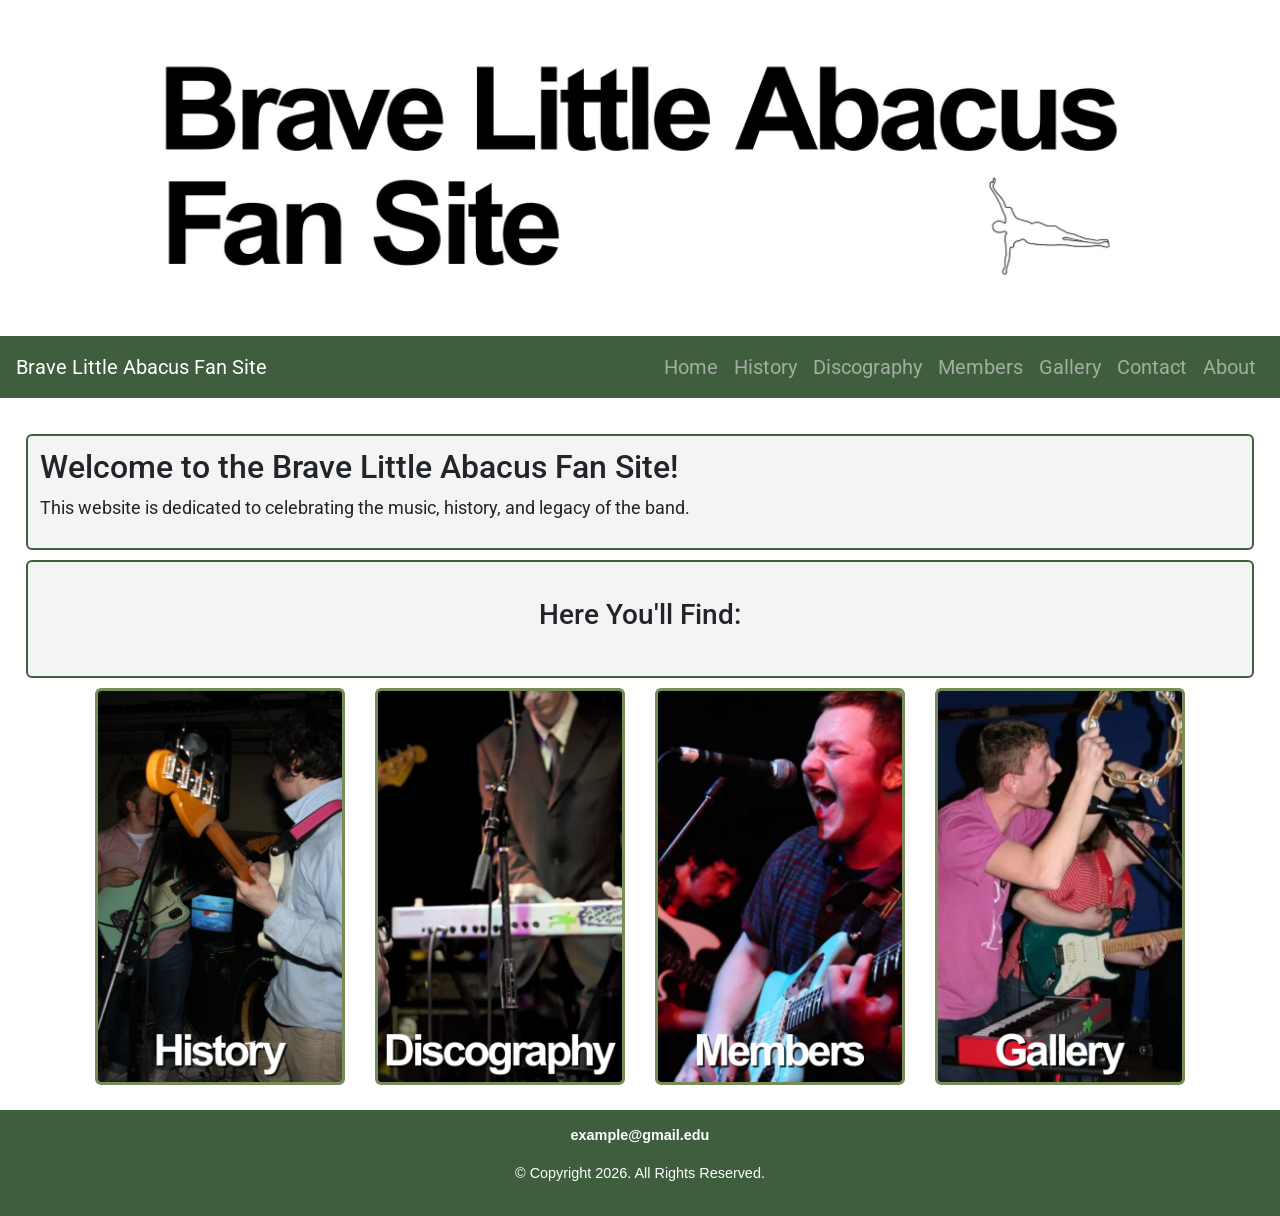
==== index.html @ e8bc5f7e "Enhance index.html with new content and structure Added a new section with a heading and improved la" ====
<!DOCTYPE html>
<!--
Student Name: Kaisen Yamasaki
File Name: index.html
Date: 02/01/2026
-->
<html lang="en">
<head>
    <title>Home | Brave Little Abacus</title>
    <meta charset="utf-8">
    <link rel="stylesheet" href="css/styles.css">
    <meta name="viewport" content="width=device-width, initial-scale=1"> 
    <link rel="preconnect" href="https://fonts.googleapis.com">
    <link rel="preconnect" href="https://fonts.gstatic.com" crossorigin>
    <link href="https://fonts.googleapis.com/css2?family=Roboto:ital,wght@0,100..900;1,100..900&display=swap" rel="stylesheet">
    <link rel="apple-touch-icon" sizes="180x180" href="/apple-touch-icon.png">
    <link rel="icon" type="image/png" sizes="32x32" href="/favicon-32x32.png">
    <link rel="icon" type="image/png" sizes="16x16" href="/favicon-16x16.png">
    <link rel="manifest" href="/site.webmanifest">
    <link rel="stylesheet" href="https://stackpath.bootstrapcdn.com/bootstrap/4.3.1/css/bootstrap.min.css">
</head>

<body>

<div id="wrapper">  
    
<header>
  <div class="tab-desk">
  <a href="index.html">
    <img src="images/header3.jpg" alt="header image">
  </a>
  </div>

  <div class="mobile">
        <h1>Brave Little Abacus Fan Site</h1>
    </div>
</header>

<nav class="navbar navbar-expand-md navbar-dark custom-nav">
  <a class="navbar-brand" href="index.html">Brave Little Abacus Fan Site</a>

  <button class="navbar-toggler" type="button" data-toggle="collapse" data-target="#navbarNav">
    <span class="navbar-toggler-icon"></span>
  </button>

  <div class="collapse navbar-collapse" id="navbarNav">
    <ul class="navbar-nav ml-auto">
      <li class="nav-item"><a class="nav-link" href="index.html">Home</a></li>
      <li class="nav-item"><a class="nav-link" href="History.html">History</a></li>
      <li class="nav-item"><a class="nav-link" href="Discog.html">Discography</a></li>
      <li class="nav-item"><a class="nav-link" href="Members.html">Members</a></li>
      <li class="nav-item"><a class="nav-link" href="Gallery.html">Gallery</a></li>
      <li class="nav-item"><a class="nav-link" href="Contact.html">Contact</a></li>
      <li class="nav-item"><a class="nav-link" href="About.html">About</a></li>
    </ul>
  </div>
</nav>


<!-- Use the main area to add the main content to the webpage -->
<main>
    <div id="message" class="back featured round">
        <h2>Welcome to the Brave Little Abacus Fan Site!</h2>
        <p>This website is dedicated to celebrating the music, history, and legacy of the band. </p>
    </div>

    <div id="message" class="back  round">
<h3>Here You'll Find:</h3>
    </div>

    <div class="home-links">

    <a href="History.html">
        <img src="images/history2.png" alt="History" class="round">
    </a>

    <a href="Discog.html">
        <img src="images/discog2.png" alt="Discography" class="round">
    </a>

    <a href="Members.html">
        <img src="images/members2.png" alt="Band Members" class="round">
    </a>

    <a href="Gallery.html">
        <img src="images/gallery2.png" alt="Gallery" class="round">
    </a>

</div>
    
</main>
                        
<footer>
    <p><a href="mailto:example@gmail.edu" class ="contact">example@gmail.edu</a></p>
    <p>&copy; Copyright 2026. All Rights Reserved.</p>
</footer>
<script src="https://code.jquery.com/jquery-3.3.1.slim.min.js"></script>
<script src="https://cdnjs.cloudflare.com/ajax/libs/popper.js/1.14.7/umd/popper.min.js"></script>
<script src="https://stackpath.bootstrapcdn.com/bootstrap/4.3.1/js/bootstrap.min.js"></script>                          
</body>


</html>
---- css/styles.css ----
/*
Student Name: Kaisen Yamasaki
File Name: styles.css
Date: 02/14/2026
*/

/* CSS Reset */

html, body, header, nav, main, footer, div, section, article,
h1, h2, h3, h4, h5, p, ul, ol, li, a, img, figure, figcaption  {
    margin: 0;
    padding: 0;
    border: 0;
}

/*Style rules for body and images*/
img {
    max-width: 100%;
    display: block;
}

body {
    color: #000000; 
    font-family: Arial, Helvetica, sans-serif; 
    line-height: 1.6;
}

/*Style rules for header area*/
header {
    background-color: #ffffff; 
    color: #000000;
    text-align: center;
}

header h1 {
    font-family: Arial, Helvetica, sans-serif; 
    font-size: 2.5em;
}

header h3 {
    text-align: left;
}

.headerimg {
    width: 100%;      
    height: auto;
}

/*Style rules for navigation area*/
nav ul {
    list-style: none; 
    text-align: center;
    margin: 0;
    padding: 0;
}

nav li {
    font-size: 1.5em;
    border-top: 0.5px solid #fff;
    display: block;
    text-align: center;
}

nav li a {
    display: block;
    color: #ffffff;
    text-decoration: none; 
    padding: 0.5em 2em;
}

.custom-nav {
    background-color: #3f5e3e;
}

/*Style rules for main content*/
main {
    padding: 2%;
    font-family: "Roboto", sans-serif;
}

main p {
    margin-bottom: 15px;
    font-size: 1.1em;
}

main ul {
  list-style-type: none;
}

article {
    background-color: #f4f4f4;
    padding: 2%;
    margin: 2% 1%;
    border: 3px solid #3f5e3e;
}

article h3 {
	text-align: left;
}

article p {
	max-width: 800px;
}

/*Style rules for footer content*/
footer {
    font-family: "IBM Plex Sans KR", sans-serif;; 
    background-color: #3f5e3e;
    color: #fff;
    text-align: center;
    padding: 15px;
    font-size: 0.9em;
}

/* a Style */

a {
    text-decoration: none;
}

/*Style rules for class and id selectors*/
.contact {
    text-align: center;
    font-weight: bold;
    color: #fff;
}

#contact {
    text-align: center;
}

.tel-link {
    background-color: #3f5e3e;
    padding: 2%;
    width: 80%;
    margin: 0 auto;
}

.tel-link a {
    color: #f6eee4;
    text-decoration: none;
    color: #f6eee4;
    font-weight: bold;
}

.home-links {
    display: flex;
    justify-content: center; 
    gap: 30px;
    flex-wrap: wrap;
}

.home-links img {
    width: 250px;
    height: auto;
    display: block;
    transition: transform 0.2s ease, box-shadow 0.2s ease;
border: 3px;
  border-style: solid;
  border-color: #768d57;

}

.home-links a:hover img {
    transform: scale(1.02);
    box-shadow: 0 8px 20px rgba(0,0,0,0.2);
}

.home-links a {
    display: inline-block;
}

.album {
    display: flex;
    align-items: flex-start;
    gap: 30px;
}

.album-info {
    max-width: 600px;
}

.album-info h3 {
    margin-top: 0;
	text-align: left;
}

.album-info ol {
    padding-left: 20px;
}

.cover {
  width: 300px;
  height: 300px;
  display: block;
  box-shadow: 0px 4px 8px 0px rgba(0, 0, 0, 0.2);
}

.round {
    border-radius: 6px;
}

.back {
    background-color: #f4f4f4;
    padding: 1%;
    width: 100%;
    margin: 10px auto;
    box-sizing: border-box; 
    clear: both;
	border: 2px;
    border-style: solid;
    border-color: #3f5e3e ;
}

.backhead {
    background-color: #f4f4f4;
    padding: 1%;
    width: 100%;
    margin: 10px auto;
    box-sizing: border-box; 
    clear: both;
	border: 2px;
    border-style: outset;
    border-color: #3f5e3e #768d57;
    box-shadow: 0px 4px 8px 0px rgba(0, 0, 0, 0.2);
}

/*Style rules for history content*/

.history-hero h2 {
    font-size: 3em;
    margin-bottom: 10px;
}

.history-hero p {
    font-size: 1.2em;
}

.timeline {
    max-width: 1000px;
    margin: 40px auto;
    display: grid;
    gap: 25px;
}

.timeline-card {
    background-color: #f4f4f4;
    border-left: 6px solid #3f5e3e;
    padding: 25px;
    border-radius: 8px;
    box-shadow: 0 4px 14px rgba(0,0,0,0.15);
}

.timeline-card span {
    color: #3f5e3e;
    font-weight: bold;
    letter-spacing: 1px;
    text-transform: uppercase;
}

.timeline-card h3 {
    margin: 8px 0;
    font-size: 1.6em;
}

.timeline-card p {
    line-height: 1.6;
}

.timeline-card img {
    width: auto;
    height: auto;
    border-radius: 6px;
    flex-shrink: 0;
	border: 3px;
	border-style: solid;
	border-color: #768d57;
}

.timeline-card figcaption {
	border-top: none;
    width: 100%;
    padding: 5px 0;
    text-align: center;
    font-size: 0.9em;
	font-style: italic;
}

.timeline-card.featured {
    background-color: #3f5e3e;
    color: #fff;
}

.timeline-card.featured span {
    color: #dfe8d9;
}

/

.bandm {
	display: flex;
	width: 220px;
	padding: 15px;
	flex-direction: column;
	gap: 1em;
	box-shadow: 0px 4px 8px 0px rgba(0, 0, 0, 0.2);
}

.bandm h3 {
	margin-top: 0;
	text-align: center;
}

.bandimage {
	display: block;
	margin: 0 auto;
	width: 100%;
	max-width: 120px;
	height: auto;	
}

.member {
	display: block;
	align-items: center;
    flex-wrap: wrap;
}

.member ul {
	text-align: left;
	list-style: none;
	padding: 0;
}

.members {
    display: flex;
    flex-wrap: wrap;
    gap: 30px;
    justify-content: center;     
}

/* Style rules for gallery */
.gallery-display {
    text-align: center;
    margin: 30px auto;
}

.gallery-display img {
    display: block;
    width: 70%;
    max-width: 700px;
    margin: 0 auto; /* centers it */
    border: 2px solid #3f5e3e;
    border-radius: 4px;
    box-shadow: 0 6px 18px rgba(0,0,0,0.2);
}

#caption {
    font-size: 1.2em;
    margin-top: 12px;
}

.gallery-thumbs {
    display: flex;
    justify-content: center;
    gap: 20px;
    flex-wrap: wrap;
}

.gallery-thumbs img {
    width: 150px;
    height: 100px;
    object-fit: cover;
    border: 3px solid #3f5e3e;
    border-radius: 6px;
    cursor: pointer;
    transition: transform 0.25s ease, box-shadow 0.25s ease;
}

.gallery-thumbs img:hover {
    transform: scale(1.08);
    box-shadow: 0 6px 16px rgba(0,0,0,0.25);
}



.e-link{
  margin: 20px auto 0;     
  text-align: center;      
}

.e-link a{
  display: inline-block;
  background-color: #0066cc;
  color: #ffffff;
  text-decoration: none;
  font-weight: bold;
  padding: 10px 18px;      
  border-radius: 6px;     
}

.e-link a:hover {
  background-color: #004c99;   
}

#list h3 {
  color: #3f5e3e
}

#list a {
  text-decoration: underline;
}

  
/*Style rules for mobile viewport*/

	/*Style rules to show mobile class and hide tab-desk class*/
	.mobile {
    	display: block;
	}

	.tab-desk {
    	display: none;
	}

	/*Style rules for header area*/
	header h1, h3 {
    	padding: 2%;
    	text-align: center;
	}

	.mobile h1 {
    	font-family: Arial, sans-serif;;
	}

	/*Style rules for Albums*/
	.album {
    	display: flex;
    	flex-direction: column;
    	gap: 30px;
	}

	.album-cover, .album-info {
    	width: 100%;
	}

	figure {
    	border: 4px solid #3f5e3e ;
		box-shadow: 0 4px 12px rgba(0, 0, 0, 0.15);
    	max-width: 267px;
    	margin: 2% auto;
    	position: relative; 
    	overflow: hidden; 
	}

	figcaption {
    	bottom: 0;
    	left: 0;
		border-top: 4px solid #3f5e3e;
    	color: #222; 
    	width: 100%;
    	padding: 10px 0;
    	text-align: center;
    	font-size: 1.2em;
    	background: rgba(240, 243, 239);
	}

/* Media Query for Tablet Viewport */
@media screen and (min-width: 720px), print {
    /* Tablet Viewport: Show tab-desk class, hide mobile class */
    .tab-desk {
        display: block;
    }
    .mobile {
        display: none;
    }
    /* Tablet Viewport: Style rules for nav area */
    nav li {
        border-top: none;
        display: inline-block;
        font-size: 1.25em;
    }

	/* Tablet Viewport: Style rule for form element */
	form {
		width: 70%;
		margin: 0px auto;
	}

	.grid {
    	display: grid;
    	grid-template-columns: repeat(auto-fit, minmax(250px, 1fr));
    	gap: 40px;
    	justify-items: center;
	}

	aside {
		grid-column: 1 / span 2;
	}

    /* Style rule for nav li a */
    nav li a {
        padding: 0.5em;
    }
	
	/* Style rule for form */
    form {
        width: 70%;
        margin: 0px auto;
    }
}


/* Media Query for Desktop Viewport */
@media screen and (min-width: 1000px), print {
    /* Desktop Viewport: Style rules for header */

    
	/* Desktop Viewport: Style rule for header */
	header {
		padding: 2%;
	}
	
  /* Desktop Viewport: Style rules for the main content */
    main {
        border-style: none;
        overflow: auto;
    }
	
	/* Desktop Viewport: Style rules for nav area */
	nav li a {
		padding: 0.5em 1.5em;
	}
	
	nav li a:hover {
		color: #3f5e3e;
	}

	form {
        width: auto;
    }

/* Media Query for Large Desktop Viewports */
@media screen and (min-width: 1920px), print {  
    body {
        background: linear-gradient(#3f5e3e, #768d57);
    }
    
    #wrapper {
        width: 1920px;
        margin: 0 auto;
    }
    
    main {
        background-color: #fff;
    }
}

    colors #3f5e3e, #768d57, #d29538, #896626);
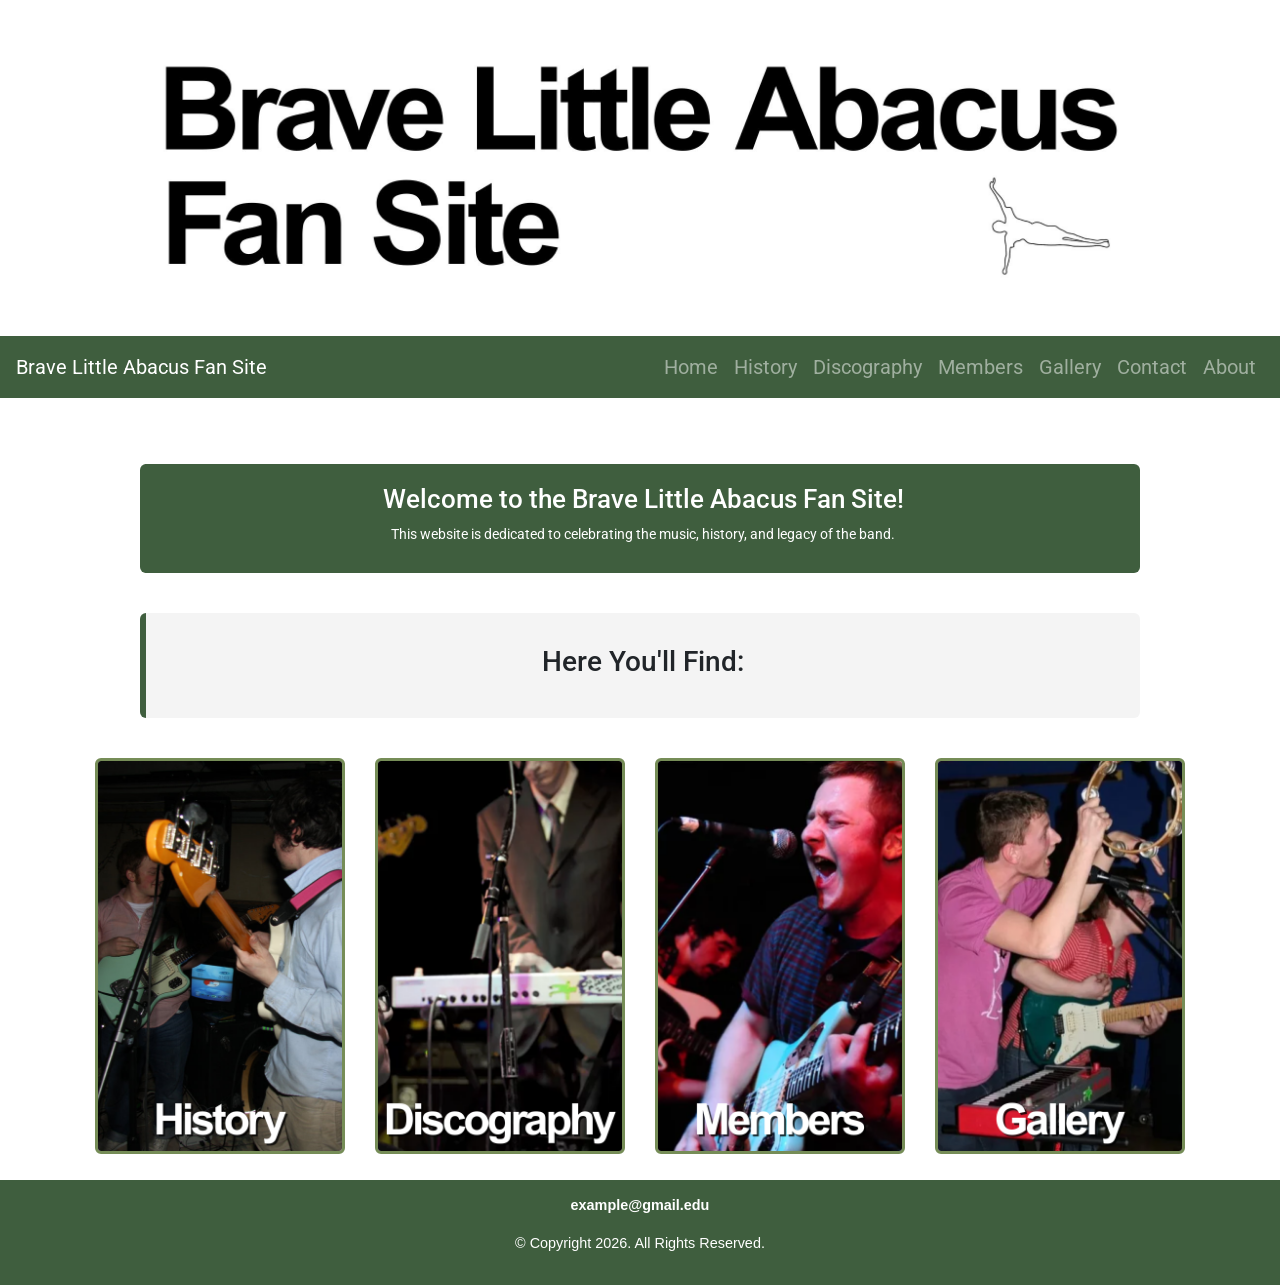
==== commit ab609602: "Update index.html" ====
--- a/index.html
+++ b/index.html
@@ -37,23 +37,23 @@
 </header>
 
 <nav class="navbar navbar-expand-md navbar-dark custom-nav">
-  <a class="navbar-brand" href="index.html">Brave Little Abacus Fan Site</a>
+    <a class="navbar-brand" href="index.html">Brave Little Abacus Fan Site</a>
 
-  <button class="navbar-toggler" type="button" data-toggle="collapse" data-target="#navbarNav">
-    <span class="navbar-toggler-icon"></span>
-  </button>
+    <button class="navbar-toggler" type="button" data-toggle="collapse" data-target="#navbarNav">
+        <span class="navbar-toggler-icon"></span>
+    </button>
 
-  <div class="collapse navbar-collapse" id="navbarNav">
-    <ul class="navbar-nav ml-auto">
-      <li class="nav-item"><a class="nav-link" href="index.html">Home</a></li>
-      <li class="nav-item"><a class="nav-link" href="History.html">History</a></li>
-      <li class="nav-item"><a class="nav-link" href="Discog.html">Discography</a></li>
-      <li class="nav-item"><a class="nav-link" href="Members.html">Members</a></li>
-      <li class="nav-item"><a class="nav-link" href="Gallery.html">Gallery</a></li>
-      <li class="nav-item"><a class="nav-link" href="Contact.html">Contact</a></li>
-      <li class="nav-item"><a class="nav-link" href="About.html">About</a></li>
-    </ul>
-  </div>
+    <div class="collapse navbar-collapse" id="navbarNav">
+        <ul class="navbar-nav ml-auto">
+            <li class="nav-item"><a class="nav-link" href="index.html">Home</a></li>
+            <li class="nav-item"><a class="nav-link" href="History.html">History</a></li>
+            <li class="nav-item"><a class="nav-link" href="Discog.html">Discography</a></li>
+            <li class="nav-item"><a class="nav-link" href="Members.html">Members</a></li>
+            <li class="nav-item"><a class="nav-link" href="Gallery.html">Gallery</a></li>
+            <li class="nav-item"><a class="nav-link" href="Contact.html">Contact</a></li>
+            <li class="nav-item"><a class="nav-link" href="About.html">About</a></li>
+        </ul>
+    </div>
 </nav>
 
 
--- a/css/styles.css
+++ b/css/styles.css
@@ -170,6 +170,8 @@
     display: inline-block;
 }
 
+/* Album style rules */
+
 .album {
     display: flex;
     align-items: flex-start;
@@ -177,12 +179,14 @@
 }
 
 .album-info {
-    max-width: 600px;
+    max-width: 700px;
 }
 
 .album-info h3 {
-    margin-top: 0;
-	text-align: left;
+    margin: 0 0 10px 0;  
+    padding: 0; 
+    text-align: left; 
+	color: #3f5e3e;
 }
 
 .album-info ol {
@@ -190,26 +194,50 @@
 }
 
 .cover {
-  width: 300px;
-  height: 300px;
-  display: block;
-  box-shadow: 0px 4px 8px 0px rgba(0, 0, 0, 0.2);
+	width: 300px;
+	height: auto;
+	display: block;
+	box-shadow: 0px 4px 8px 0px rgba(0, 0, 0, 0.2);
 }
 
 .round {
     border-radius: 6px;
 }
+
+/* Back style rules */
 
 .back {
     background-color: #f4f4f4;
     padding: 1%;
-    width: 100%;
-    margin: 10px auto;
     box-sizing: border-box; 
     clear: both;
-	border: 2px;
-    border-style: solid;
-    border-color: #3f5e3e ;
+    border-left: 6px solid #3f5e3e;
+    max-width: 1000px;
+    margin: 40px auto;
+    gap: 25px;
+}
+
+.album.back {
+    display: flex;
+    align-items: flex-start;
+    gap: 30px;
+}
+
+.back.featured {
+    background-color: #3f5e3e;
+    color: #fff;
+}
+
+.back.featured h2 {
+	text-align: center;
+    margin: 8px 0;
+    font-size: 1.6em;
+}
+
+.back.featured p {
+	text-align: center;
+	font-size: 0.9em;
+    line-height: 1.6;
 }
 
 .backhead {
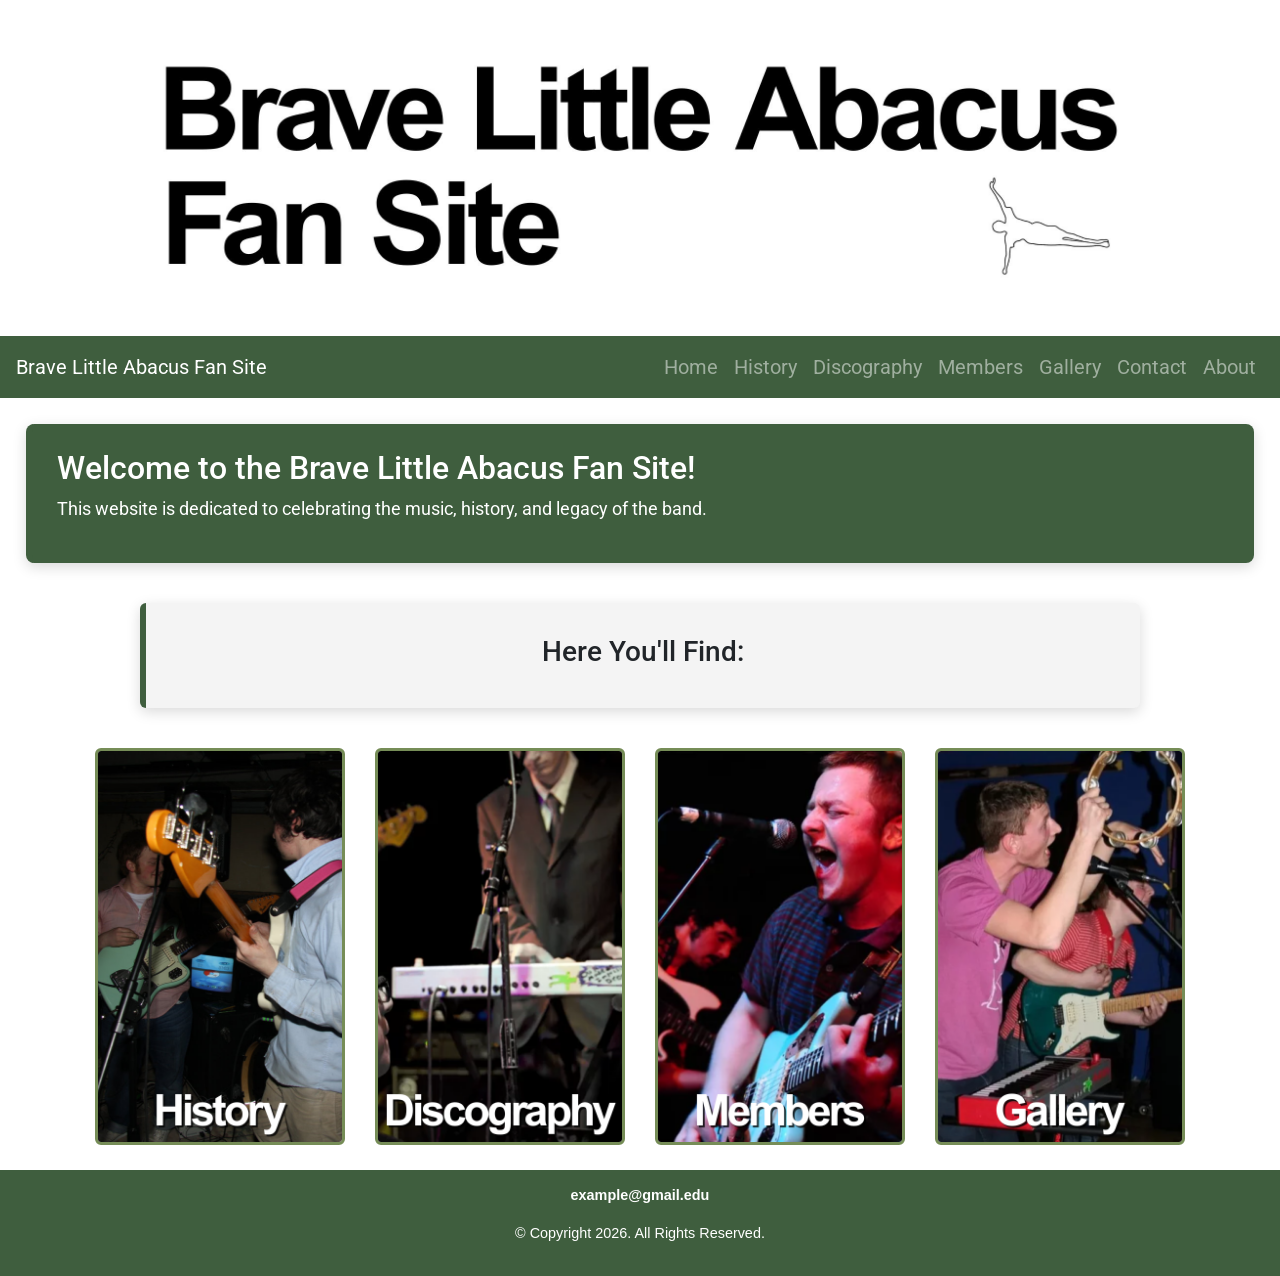
==== commit f20f74b4: "Update index.html" ====
--- a/index.html
+++ b/index.html
@@ -59,7 +59,7 @@
 
 <!-- Use the main area to add the main content to the webpage -->
 <main>
-    <div id="message" class="back featured round">
+    <div id="message" class="timeline-card featured round">
         <h2>Welcome to the Brave Little Abacus Fan Site!</h2>
         <p>This website is dedicated to celebrating the music, history, and legacy of the band. </p>
     </div>
--- a/css/styles.css
+++ b/css/styles.css
@@ -155,10 +155,9 @@
     height: auto;
     display: block;
     transition: transform 0.2s ease, box-shadow 0.2s ease;
-border: 3px;
-  border-style: solid;
-  border-color: #768d57;
-
+	border: 3px;
+	border-style: solid;
+	border-color: #768d57;
 }
 
 .home-links a:hover img {
@@ -170,7 +169,7 @@
     display: inline-block;
 }
 
-/* Album style rules */
+/* Album and table style rules */
 
 .album {
     display: flex;
@@ -187,6 +186,11 @@
     padding: 0; 
     text-align: left; 
 	color: #3f5e3e;
+	font-size: 1.2em;
+}
+
+.album-info h4 {
+	font-size: 1em;
 }
 
 .album-info ol {
@@ -202,6 +206,33 @@
 
 .round {
     border-radius: 6px;
+}
+
+.track-table {
+    width: 100%;
+    border-collapse: collapse;
+    margin-top: 10px;
+}
+
+.track-table th,
+.track-table td {
+    padding: 8px;
+    text-align: left;
+}
+
+.track-table th {
+    background-color: #e8efe6;
+}
+
+.track-table tr:nth-child(even) {
+    background-color: #f4f4f4;
+}
+
+.track-note {
+    font-size: 0.9em;
+    margin-top: 8px;
+    font-style: italic;
+    color: #555;
 }
 
 /* Back style rules */
@@ -215,6 +246,7 @@
     max-width: 1000px;
     margin: 40px auto;
     gap: 25px;
+    box-shadow: 0 4px 14px rgba(0,0,0,0.15);
 }
 
 .album.back {
@@ -323,8 +355,6 @@
     color: #dfe8d9;
 }
 
-/
-
 .bandm {
 	display: flex;
 	width: 220px;
@@ -376,7 +406,7 @@
     display: block;
     width: 70%;
     max-width: 700px;
-    margin: 0 auto; /* centers it */
+    margin: 0 auto;
     border: 2px solid #3f5e3e;
     border-radius: 4px;
     box-shadow: 0 6px 18px rgba(0,0,0,0.2);
@@ -412,30 +442,83 @@
 
 
 .e-link{
-  margin: 20px auto 0;     
-  text-align: center;      
+	margin: 20px auto 0;     
+	text-align: center;
+	text-decoration: none;
 }
 
 .e-link a{
-  display: inline-block;
-  background-color: #0066cc;
-  color: #ffffff;
-  text-decoration: none;
-  font-weight: bold;
-  padding: 10px 18px;      
-  border-radius: 6px;     
+	display: inline-block;
+	background-color: #0066cc;
+	color: #ffffff;
+	text-decoration: none;
+	font-weight: bold;
+	padding: 10px 18px;      
+	border-radius: 6px;     
 }
 
 .e-link a:hover {
-  background-color: #004c99;   
+	background-color: #004c99;   
 }
 
 #list h3 {
-  color: #3f5e3e
+	color: #3f5e3e
 }
 
 #list a {
-  text-decoration: underline;
+	text-decoration: underline;
+}
+
+/* Contact form style rules */
+fieldset {
+	border: 2px solid #3f5e3e;
+    border-radius: 8px;
+    padding: 20px;
+}
+
+legend {
+    font-size: 1.4em;
+    font-weight: bold;
+    color: #3f5e3e;
+    padding: 0 10px;
+}
+
+input, textarea {
+    padding: 10px;
+    border: 1px solid #aaa;
+    border-radius: 5px;
+    font-size: 1em;
+}
+
+textarea {
+    min-height: 140px;
+    resize: vertical;
+}
+
+.form-row {
+    display: flex;
+    gap: 20px;
+    flex-wrap: wrap;
+}
+
+.form-group {
+    flex: 1;
+    display: flex;
+    flex-direction: column;
+}
+
+#submit {
+    background-color: #0066cc;
+    color: #fff;
+    border: none;
+    padding: 12px 25px;
+    border-radius: 6px;
+    cursor: pointer;
+    justify-self: center;
+}
+
+#submit:hover {
+    background-color: #004c99;
 }
 
   
@@ -583,6 +666,24 @@
     }
 }
 
+.album.back {
+    display: flex !important;
+    flex-direction: row;
+    align-items: flex-start;
+    gap: 30px;
+}
+
+.album.back .cover {
+    width: 300px;
+    height: auto;
+    flex-shrink: 0;
+}
+
+.album.back .album-info {
+    flex: 1;
+    max-width: 650px;
+}
+
     colors #3f5e3e, #768d57, #d29538, #896626); 
 
 
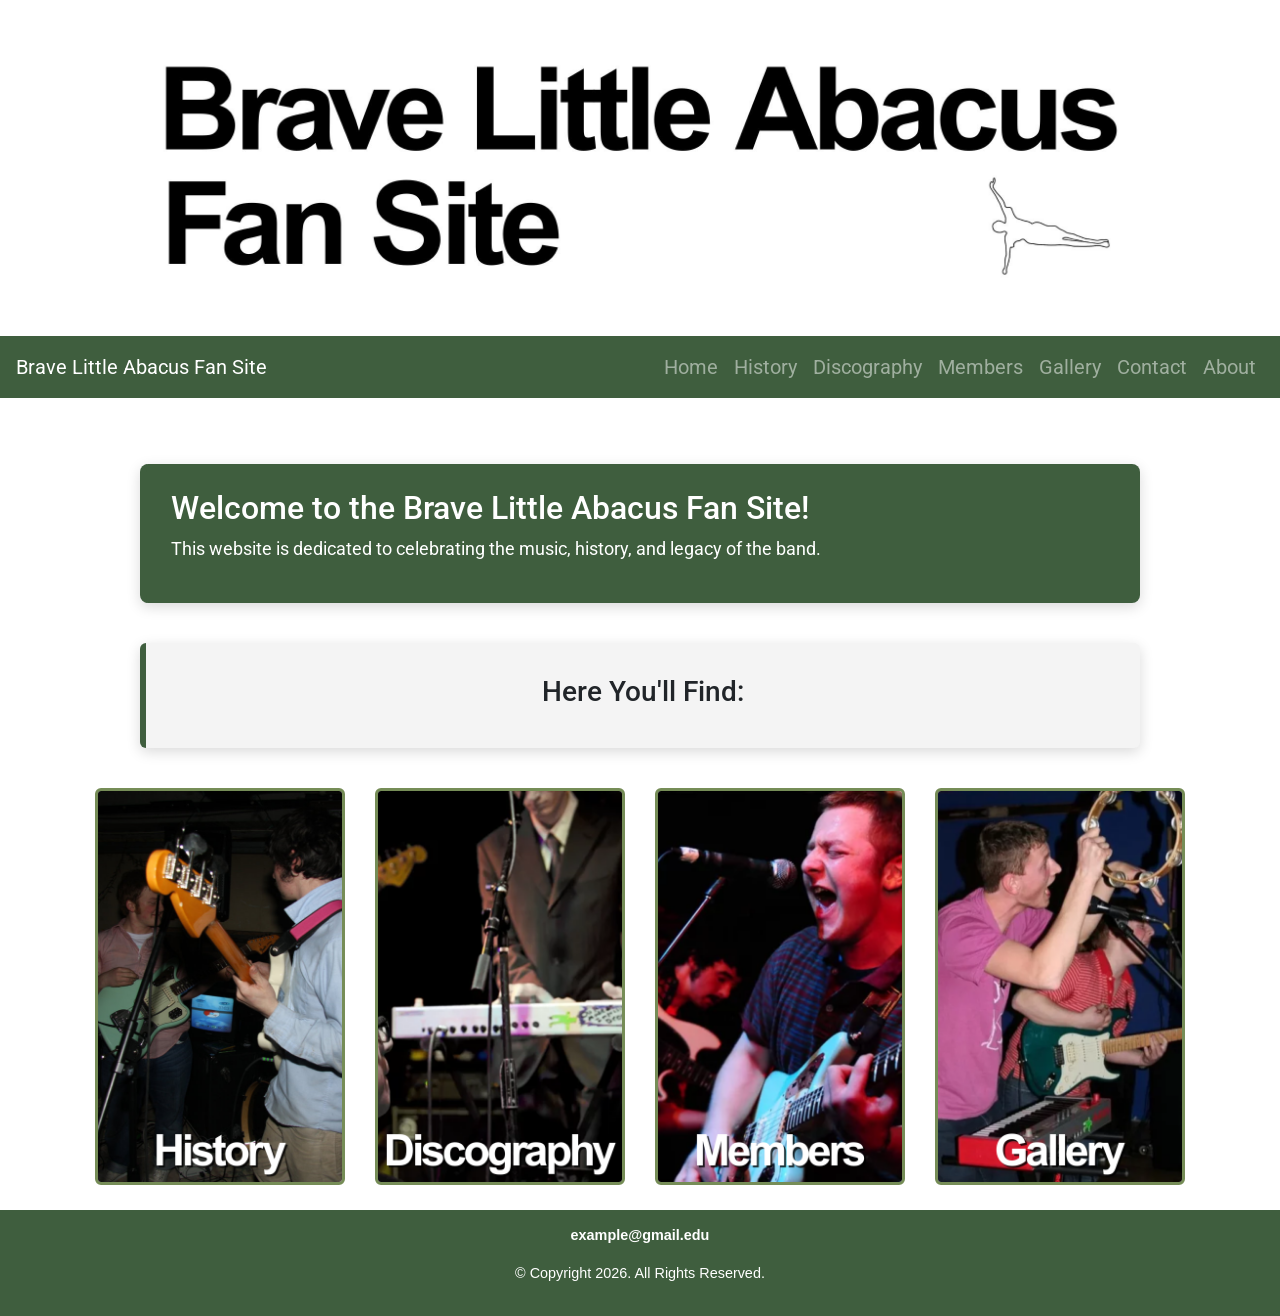
==== commit 0acb3f88: "Update index.html" ====
--- a/index.html
+++ b/index.html
@@ -59,16 +59,18 @@
 
 <!-- Use the main area to add the main content to the webpage -->
 <main>
-    <div id="message" class="timeline-card featured round">
+<section class="timeline">
+        <div id="message" class="timeline-card featured round">
         <h2>Welcome to the Brave Little Abacus Fan Site!</h2>
         <p>This website is dedicated to celebrating the music, history, and legacy of the band. </p>
     </div>
+</section>
 
-    <div id="message" class="back  round">
-<h3>Here You'll Find:</h3>
-    </div>
+<div id="message" class="back  round">
+    <h3>Here You'll Find:</h3>
+</div>
 
-    <div class="home-links">
+<div class="home-links">
 
     <a href="History.html">
         <img src="images/history2.png" alt="History" class="round">
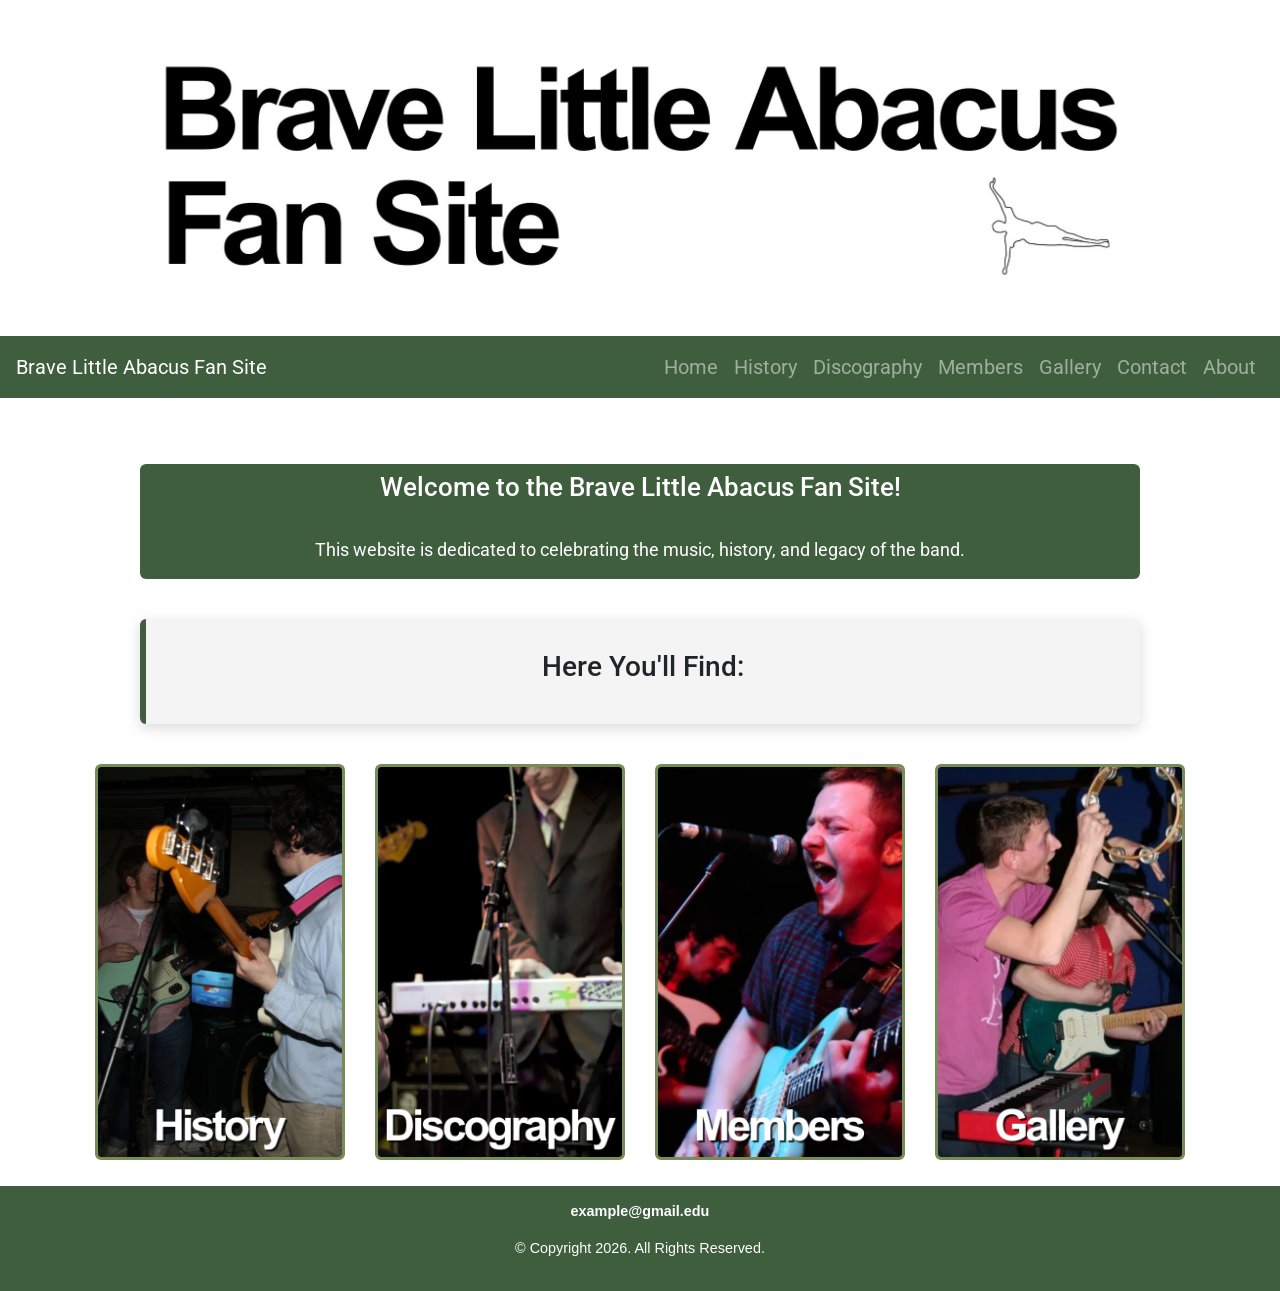
==== commit bc86a04e: "Update index.html" ====
--- a/index.html
+++ b/index.html
@@ -59,12 +59,10 @@
 
 <!-- Use the main area to add the main content to the webpage -->
 <main>
-<section class="timeline">
-        <div id="message" class="timeline-card featured round">
-        <h2>Welcome to the Brave Little Abacus Fan Site!</h2>
-        <p>This website is dedicated to celebrating the music, history, and legacy of the band. </p>
-    </div>
-</section>
+<div id="message" class="title-card round">
+    <h2>Welcome to the Brave Little Abacus Fan Site!</h2>
+    <p>This website is dedicated to celebrating the music, history, and legacy of the band. </p>
+</div>
 
 <div id="message" class="back  round">
     <h3>Here You'll Find:</h3>
--- a/css/styles.css
+++ b/css/styles.css
@@ -167,6 +167,28 @@
 
 .home-links a {
     display: inline-block;
+}
+
+/* Title card style rules */
+
+.title-card {
+    max-width: 1000px;
+    margin: 40px auto;
+    display: grid;
+    gap: 25px;
+	background-color: #3f5e3e;
+    color: #fff;
+}
+
+.title-card h2 {
+	margin: 8px 0;
+    font-size: 1.6em;
+	text-align: center;
+}
+
+.title-card p {
+	line-height: 1.6;
+	text-align: center;
 }
 
 /* Album and table style rules */
@@ -400,6 +422,8 @@
 .gallery-display {
     text-align: center;
     margin: 30px auto;
+	width: 70%;
+	height: 70%;
 }
 
 .gallery-display img {
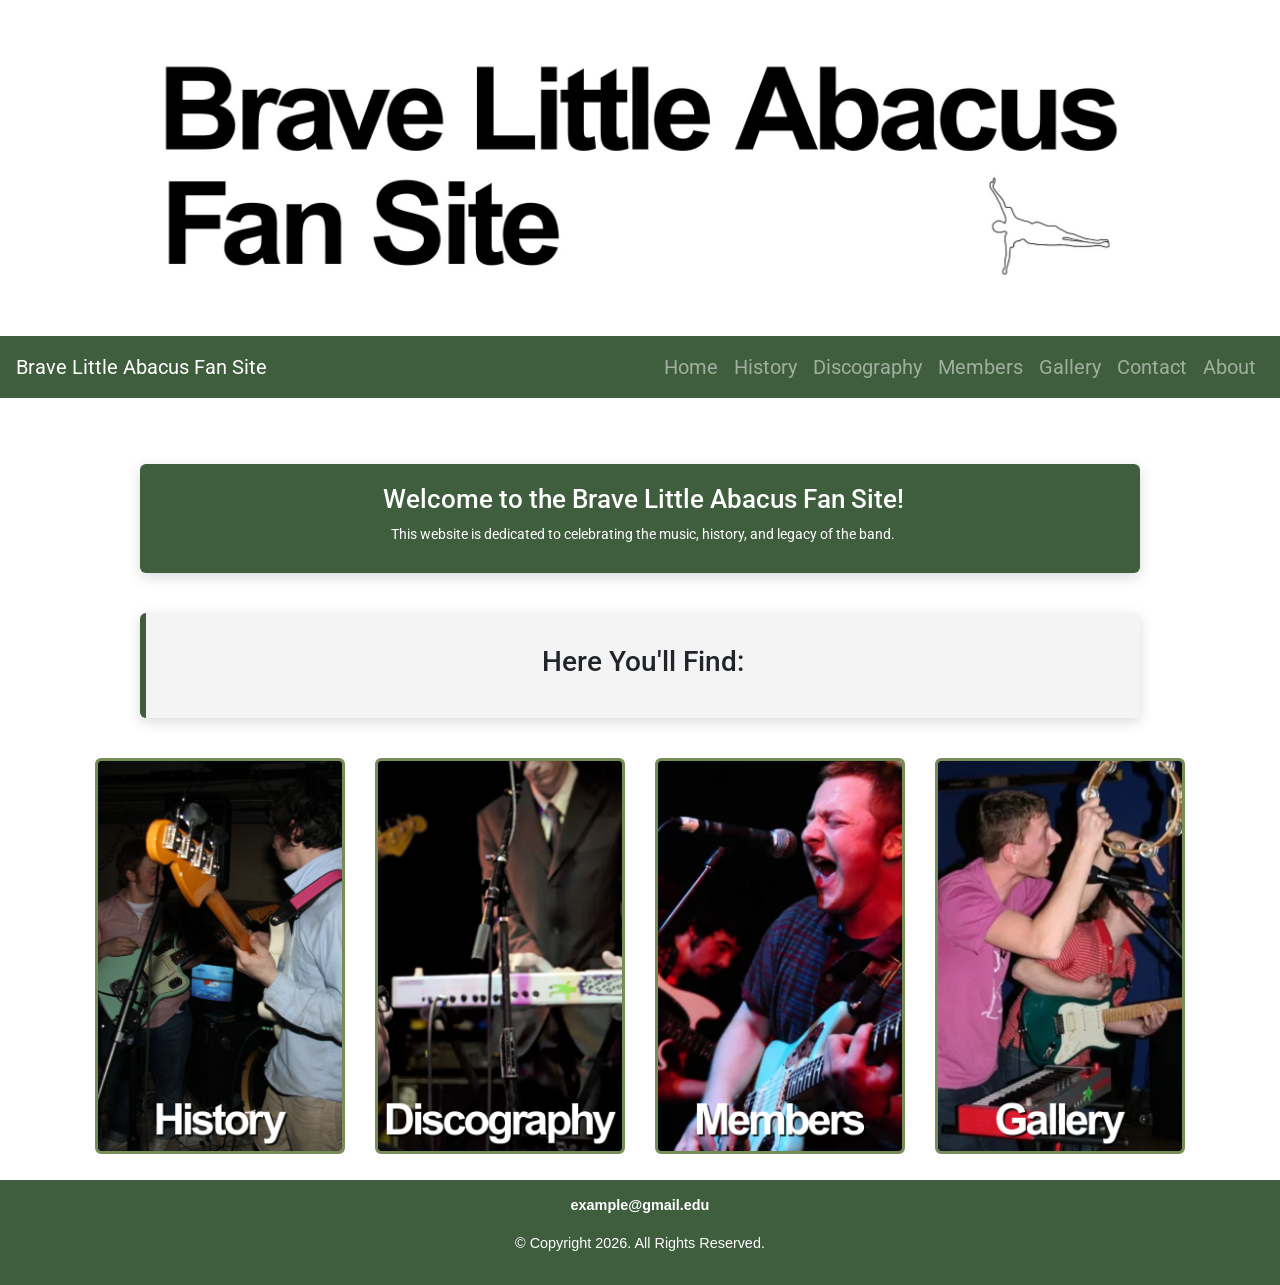
==== commit 6ffe6d39: "Update index.html" ====
--- a/index.html
+++ b/index.html
@@ -59,12 +59,12 @@
 
 <!-- Use the main area to add the main content to the webpage -->
 <main>
-<div id="message" class="title-card round">
+<div id="message" class="back featured round">
     <h2>Welcome to the Brave Little Abacus Fan Site!</h2>
     <p>This website is dedicated to celebrating the music, history, and legacy of the band. </p>
 </div>
 
-<div id="message" class="back  round">
+<div id="message" class="back round">
     <h3>Here You'll Find:</h3>
 </div>
 
--- a/css/styles.css
+++ b/css/styles.css
@@ -178,10 +178,11 @@
     gap: 25px;
 	background-color: #3f5e3e;
     color: #fff;
+	box-shadow: 0 4px 14px rgba(0,0,0,0.15);
 }
 
 .title-card h2 {
-	margin: 8px 0;
+	margin: 0 0 10px 0;
     font-size: 1.6em;
 	text-align: center;
 }
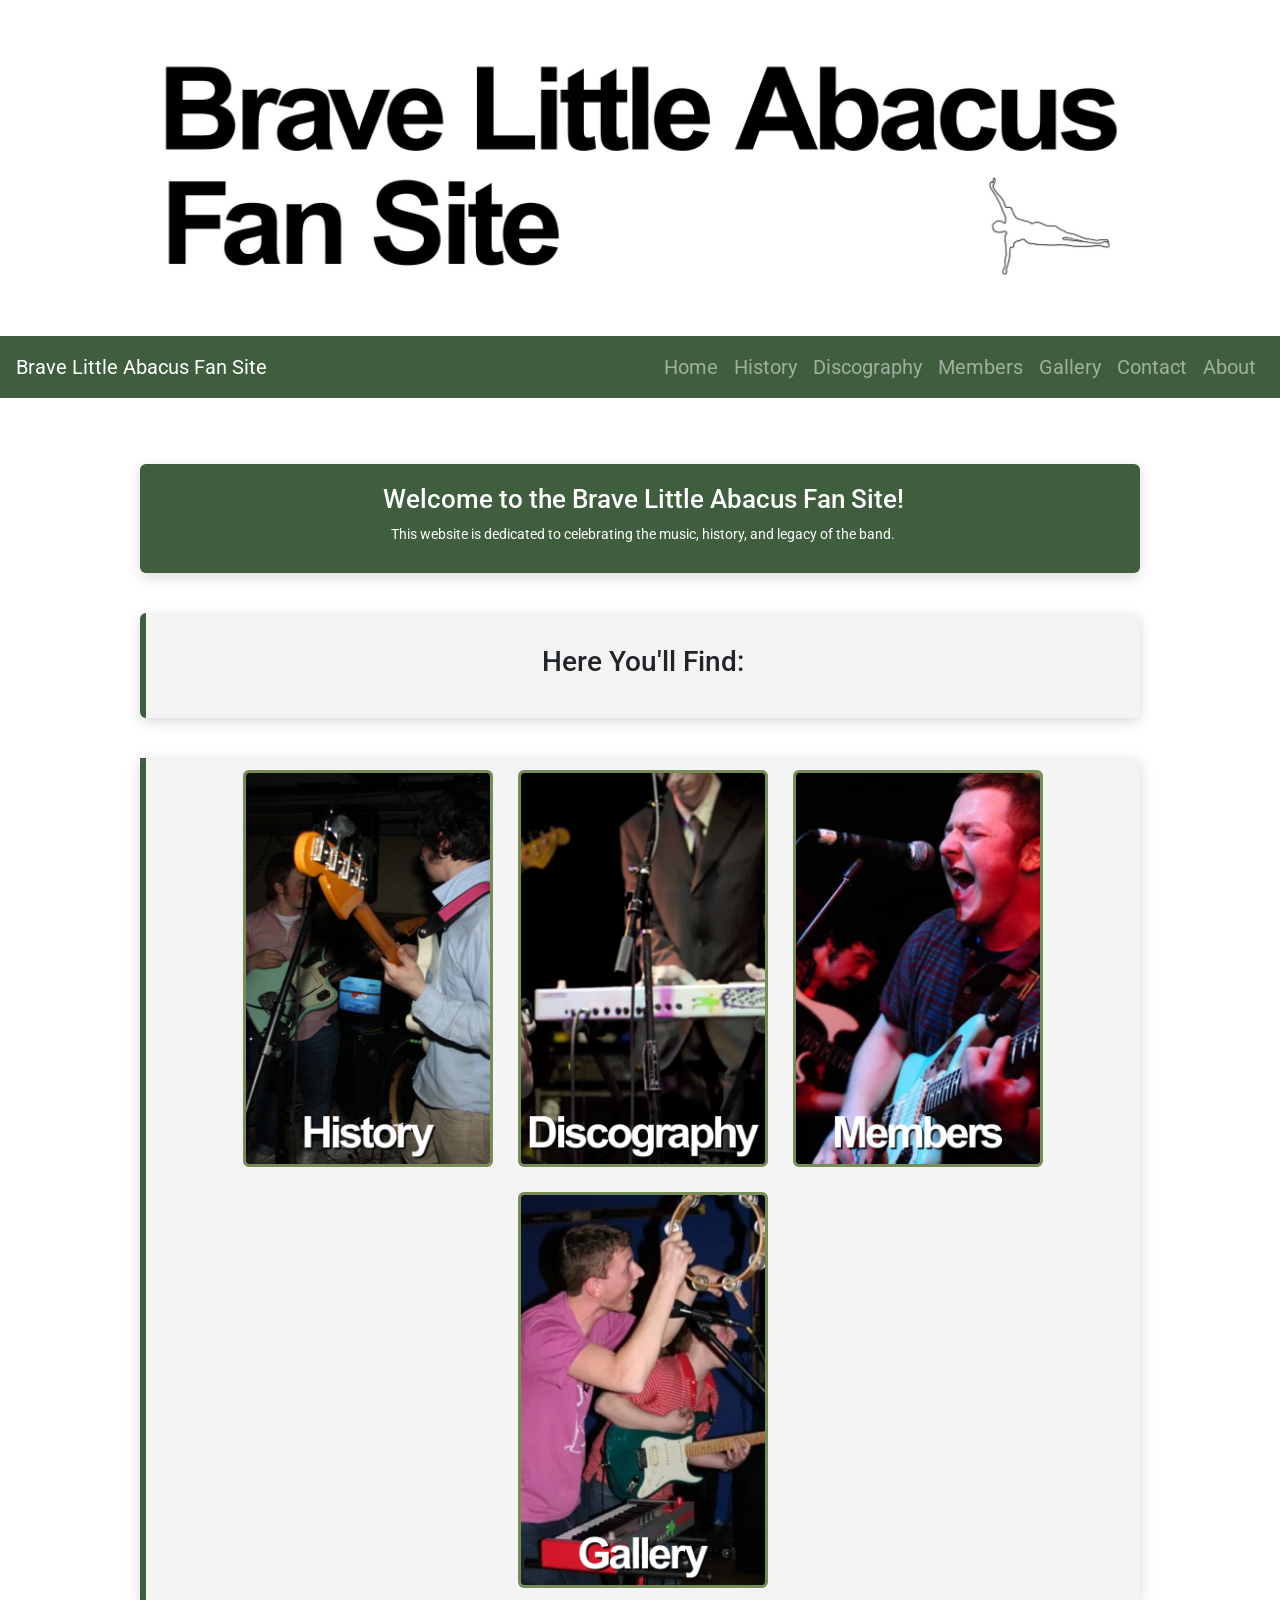
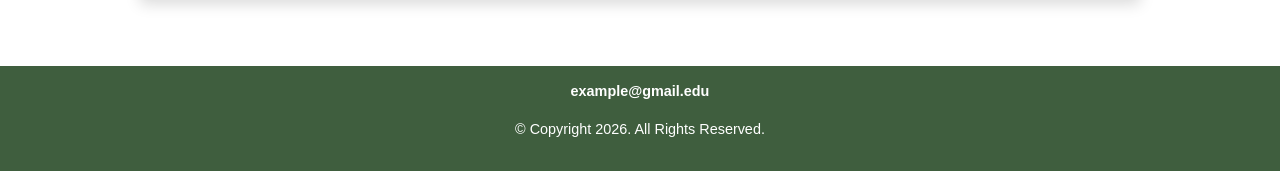
==== commit 7aa491c8: "Fix HTML encoding issues in index.html" ====
--- a/index.html
+++ b/index.html
@@ -68,7 +68,7 @@
     <h3>Here You'll Find:</h3>
 </div>
 
-<div class="home-links">
+<div class="home-links back">
 
     <a href="History.html">
         <img src="images/history2.png" alt="History" class="round">
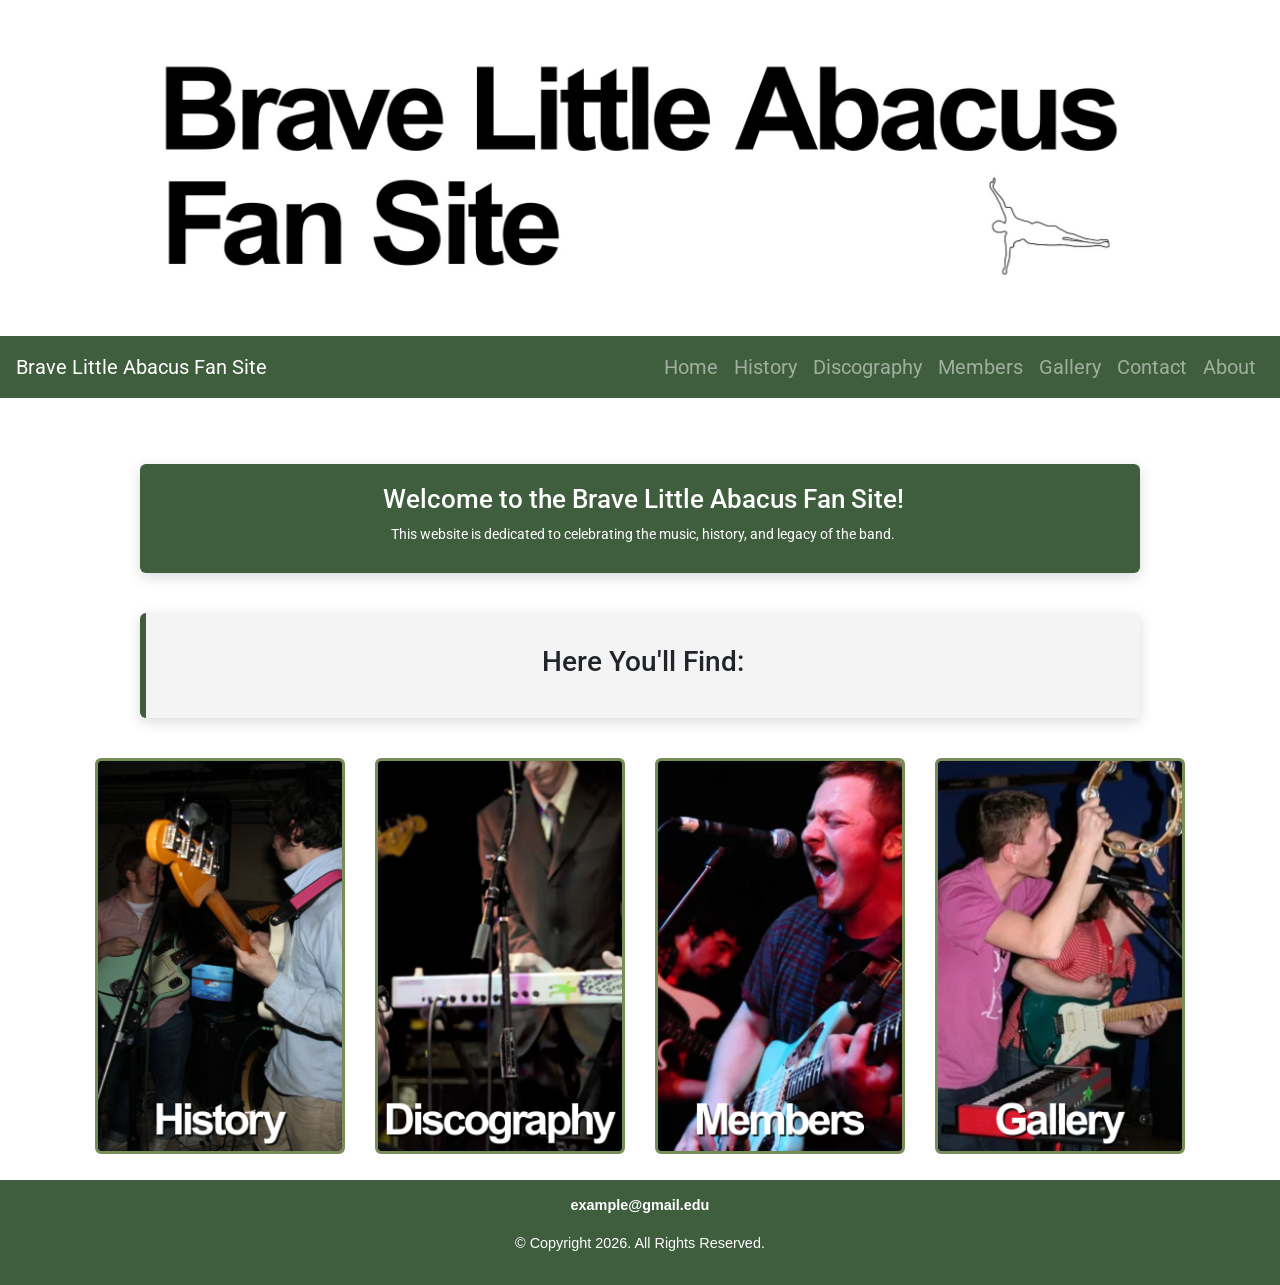
==== commit f1b504a9: "Update index.html" ====
--- a/index.html
+++ b/index.html
@@ -68,7 +68,7 @@
     <h3>Here You'll Find:</h3>
 </div>
 
-<div class="home-links back">
+<div class="home-links">
 
     <a href="History.html">
         <img src="images/history2.png" alt="History" class="round">
